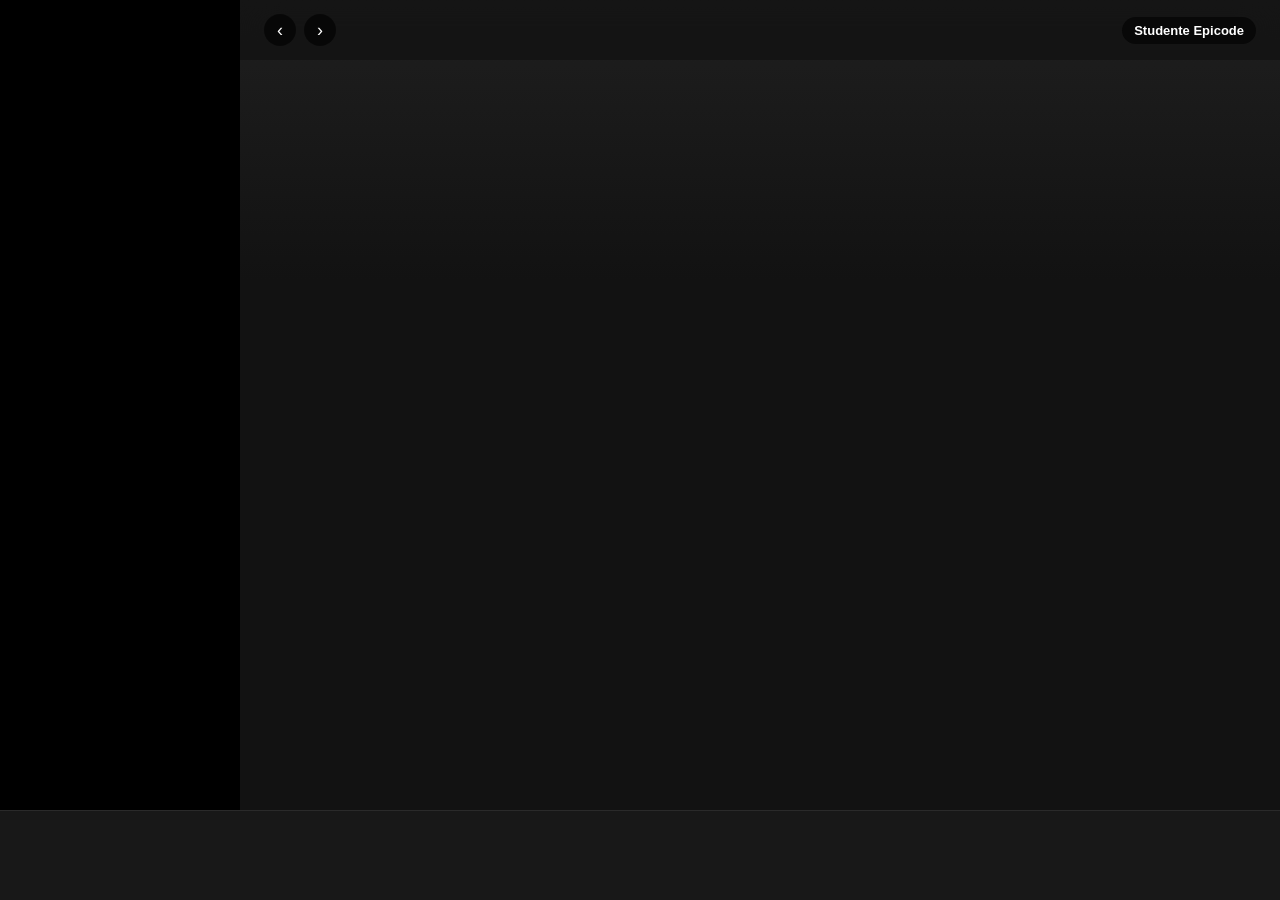
==== album.html @ dd8def49 "first commit" ====
<!DOCTYPE html>
<html lang="it">
  <head>
    <meta charset="UTF-8" />
    <meta name="viewport" content="width=device-width, initial-scale=1.0" />
    <title>EpiTunes — Album</title>
    <link rel="stylesheet" href="css/app.css" />
  </head>
  <body>
    <div class="app">
      <aside class="sidebar"></aside>

      <main class="main">
        <header class="topbar">
          <div class="topbar-nav">
            <button class="nav-btn" aria-label="Indietro">‹</button>
            <button class="nav-btn" aria-label="Avanti">›</button>
          </div>
          <div class="user-pill">Studente Epicode</div>
        </header>

        <!--
          COSTRUISCI IN album.js:
          - Leggi l'id dalla query string con URLSearchParams
          - fetch lookup?id=NNN&entity=song
          - Primo risultato = collection (album), gli altri = tracks
          - Hero: cover grande + titolo album + artista + anno + numero brani
          - Tracklist: lista numerata di brani con titolo + durata; click su brano -> Player
        -->
        <section class="album-page">
          <div class="album-hero" id="album-hero"></div>
          <div class="tracklist" id="tracklist"></div>
        </section>
      </main>

      <footer class="player"></footer>
    </div>

    <audio id="audio-element"></audio>

    <script src="js/common.js"></script>
    <script src="js/album.js"></script>
  </body>
</html>
---- css/app.css ----
/* ============================================================
   EpiTunes — CSS base
   Layout 3 zone (sidebar / main / player) responsive con Grid.
   Palette scura ispirata a Spotify, accenti gialli brand Epicode.
   Lo studente NON deve modificare questo file salvo voglia
   personalizzare l'aspetto. Tutto il lavoro è in HTML e JS.
   ============================================================ */

:root {
  --bg-base: #121212;
  --bg-elev: #181818;
  --bg-elev-hover: #282828;
  --bg-sidebar: #000000;
  --bg-player: #181818;
  --bg-input: #ffffff;
  --text-primary: #ffffff;
  --text-secondary: #b3b3b3;
  --text-input: #000000;
  --accent: #f7d800;        /* giallo Epicode */
  --accent-dark: #d6ba00;
  --success: #1ed760;       /* verde "play" */
  --danger: #e25555;
  --border: #2a2a2a;
  --radius-sm: 6px;
  --radius-md: 10px;
  --radius-lg: 16px;
  --shadow: 0 6px 24px rgba(0, 0, 0, 0.5);
}

* {
  box-sizing: border-box;
}

html,
body {
  height: 100%;
  margin: 0;
  background: var(--bg-base);
  color: var(--text-primary);
  font-family: -apple-system, BlinkMacSystemFont, "Segoe UI", Roboto, "Helvetica Neue", Arial, sans-serif;
  font-size: 14px;
  overflow: hidden;
}

a {
  color: inherit;
  text-decoration: none;
}

button {
  font-family: inherit;
  cursor: pointer;
}

/* ============================ Layout 3 zone ============================ */

.app {
  display: grid;
  grid-template-columns: 240px 1fr;
  grid-template-rows: 1fr 90px;
  grid-template-areas:
    "sidebar main"
    "player  player";
  height: 100vh;
}

.sidebar {
  grid-area: sidebar;
  background: var(--bg-sidebar);
  padding: 24px 16px;
  overflow-y: auto;
}

.main {
  grid-area: main;
  background: linear-gradient(180deg, #1f1f1f 0%, var(--bg-base) 280px);
  overflow-y: auto;
  position: relative;
}

.player {
  grid-area: player;
  background: var(--bg-player);
  border-top: 1px solid var(--border);
  padding: 12px 16px;
}

/* ============================ Sidebar ============================ */

.brand {
  display: flex;
  align-items: center;
  gap: 10px;
  padding: 0 8px 24px 8px;
  font-weight: 700;
  font-size: 18px;
  letter-spacing: 0.5px;
}
.brand-mark {
  width: 28px;
  height: 28px;
  border-radius: 6px;
  background: var(--accent);
  color: #000;
  display: grid;
  place-items: center;
  font-weight: 900;
}

.sidebar-nav {
  display: flex;
  flex-direction: column;
  gap: 4px;
  margin-bottom: 24px;
}
.sidebar-nav a {
  display: flex;
  align-items: center;
  gap: 14px;
  padding: 8px 12px;
  border-radius: var(--radius-sm);
  color: var(--text-secondary);
  font-weight: 600;
}
.sidebar-nav a:hover {
  color: var(--text-primary);
  background: var(--bg-elev-hover);
}
.sidebar-nav a.active {
  color: var(--text-primary);
  background: var(--bg-elev);
}
.sidebar-nav a .ico {
  font-size: 18px;
  width: 22px;
  text-align: center;
}

.sidebar-section-title {
  text-transform: uppercase;
  font-size: 11px;
  letter-spacing: 1px;
  color: var(--text-secondary);
  padding: 16px 12px 8px 12px;
  margin: 0;
}

.sidebar-list {
  display: flex;
  flex-direction: column;
  gap: 2px;
  padding: 0 4px;
  list-style: none;
  margin: 0;
}
.sidebar-list li {
  padding: 6px 8px;
  font-size: 13px;
  color: var(--text-secondary);
  border-radius: 4px;
  white-space: nowrap;
  overflow: hidden;
  text-overflow: ellipsis;
}
.sidebar-list li:hover {
  color: var(--text-primary);
  background: var(--bg-elev);
}

/* ============================ Topbar ============================ */

.topbar {
  position: sticky;
  top: 0;
  z-index: 5;
  background: rgba(18, 18, 18, 0.7);
  backdrop-filter: blur(20px);
  display: flex;
  align-items: center;
  justify-content: space-between;
  padding: 14px 24px;
}
.topbar-nav {
  display: flex;
  gap: 8px;
}
.nav-btn {
  width: 32px;
  height: 32px;
  border-radius: 50%;
  border: none;
  background: rgba(0, 0, 0, 0.6);
  color: #fff;
  font-size: 18px;
  line-height: 1;
}
.user-pill {
  background: rgba(0, 0, 0, 0.6);
  padding: 6px 12px;
  border-radius: 999px;
  font-weight: 600;
  font-size: 13px;
}

/* ============================ Sezioni / Rows ============================ */

.home,
.search,
.album-page,
.artist-page {
  padding: 16px 24px 32px 24px;
}

.row {
  margin-top: 24px;
}
.row h2 {
  margin: 0 0 12px 0;
  font-size: 22px;
  font-weight: 700;
}

.grid {
  display: grid;
  grid-template-columns: repeat(auto-fill, minmax(180px, 1fr));
  gap: 16px;
}

/* ============================ Card ============================ */

.card {
  background: var(--bg-elev);
  border-radius: var(--radius-md);
  padding: 14px;
  transition: background 0.18s ease;
  position: relative;
  cursor: pointer;
}
.card:hover {
  background: var(--bg-elev-hover);
}
.card-image-wrap {
  position: relative;
  width: 100%;
  aspect-ratio: 1 / 1;
  border-radius: var(--radius-sm);
  overflow: hidden;
  margin-bottom: 12px;
  background: #000;
}
.card-image-wrap img {
  width: 100%;
  height: 100%;
  object-fit: cover;
  display: block;
}
.card-image-wrap.round {
  border-radius: 50%;
}
.card-title {
  font-weight: 700;
  font-size: 14px;
  margin: 0 0 4px 0;
  overflow: hidden;
  text-overflow: ellipsis;
  white-space: nowrap;
}
.card-sub {
  color: var(--text-secondary);
  font-size: 12px;
  margin: 0;
  overflow: hidden;
  text-overflow: ellipsis;
  white-space: nowrap;
}

.card-play {
  position: absolute;
  right: 22px;
  bottom: 82px;
  width: 48px;
  height: 48px;
  border-radius: 50%;
  background: var(--success);
  color: #000;
  border: none;
  font-size: 20px;
  display: grid;
  place-items: center;
  box-shadow: var(--shadow);
  opacity: 0;
  transform: translateY(8px);
  transition: opacity 0.2s, transform 0.2s;
}
.card:hover .card-play {
  opacity: 1;
  transform: translateY(0);
}

.card-fav {
  position: absolute;
  top: 8px;
  right: 8px;
  width: 32px;
  height: 32px;
  border-radius: 50%;
  background: rgba(0, 0, 0, 0.5);
  color: #fff;
  border: none;
  font-size: 16px;
  display: grid;
  place-items: center;
  opacity: 0;
  transition: opacity 0.2s;
}
.card:hover .card-fav,
.card-fav.is-fav {
  opacity: 1;
}
.card-fav.is-fav {
  color: var(--danger);
}

/* ============================ Hero album / artista ============================ */

.album-hero,
.artist-hero {
  display: flex;
  gap: 24px;
  align-items: flex-end;
  padding: 24px 0 16px 0;
}
.album-cover {
  width: 220px;
  height: 220px;
  border-radius: var(--radius-md);
  overflow: hidden;
  background: #000;
  box-shadow: var(--shadow);
  flex-shrink: 0;
}
.album-cover img {
  width: 100%;
  height: 100%;
  object-fit: cover;
  display: block;
}
.hero-meta {
  display: flex;
  flex-direction: column;
  gap: 8px;
  min-width: 0;
}
.hero-kicker {
  font-size: 12px;
  text-transform: uppercase;
  letter-spacing: 1px;
  font-weight: 700;
}
.hero-title {
  font-size: clamp(32px, 6vw, 72px);
  font-weight: 900;
  margin: 0;
  line-height: 1.05;
}
.hero-sub {
  color: var(--text-secondary);
  font-size: 14px;
  margin: 0;
}

.hero-actions {
  display: flex;
  align-items: center;
  gap: 16px;
  padding: 16px 0 24px 0;
}
.btn-play-big {
  width: 56px;
  height: 56px;
  border-radius: 50%;
  background: var(--success);
  color: #000;
  border: none;
  font-size: 24px;
}
.btn-fav-big {
  width: 36px;
  height: 36px;
  border-radius: 50%;
  background: transparent;
  border: 1px solid var(--text-secondary);
  color: var(--text-secondary);
  font-size: 18px;
}
.btn-fav-big.is-fav {
  color: var(--danger);
  border-color: var(--danger);
}

/* ============================ Tracklist ============================ */

.tracklist {
  margin-top: 8px;
}
.track-row {
  display: grid;
  grid-template-columns: 32px 1fr 80px 48px;
  align-items: center;
  gap: 12px;
  padding: 8px 12px;
  border-radius: var(--radius-sm);
  cursor: pointer;
  transition: background 0.15s;
}
.track-row:hover {
  background: var(--bg-elev);
}
.track-row.is-playing {
  color: var(--success);
}
.track-num {
  color: var(--text-secondary);
  text-align: center;
}
.track-title {
  font-weight: 600;
  overflow: hidden;
  text-overflow: ellipsis;
  white-space: nowrap;
}
.track-time {
  color: var(--text-secondary);
  text-align: right;
}
.track-fav {
  background: transparent;
  border: none;
  color: var(--text-secondary);
  font-size: 16px;
}
.track-fav.is-fav {
  color: var(--danger);
}

/* ============================ Search ============================ */

.search-box {
  margin-top: 8px;
  margin-bottom: 16px;
}
.search-input {
  width: 100%;
  max-width: 480px;
  padding: 12px 16px;
  border-radius: 999px;
  border: none;
  background: var(--bg-input);
  color: var(--text-input);
  font-size: 14px;
  outline: none;
}

/* ============================ Player ============================ */

.player {
  display: grid;
  grid-template-columns: 1fr 2fr 1fr;
  align-items: center;
  gap: 16px;
}
.player-track {
  display: flex;
  align-items: center;
  gap: 12px;
  min-width: 0;
}
.player-cover {
  width: 56px;
  height: 56px;
  border-radius: 4px;
  background: #000;
  overflow: hidden;
  flex-shrink: 0;
}
.player-cover img {
  width: 100%;
  height: 100%;
  object-fit: cover;
  display: block;
}
.player-meta {
  min-width: 0;
}
.player-title {
  font-size: 13px;
  font-weight: 600;
  white-space: nowrap;
  overflow: hidden;
  text-overflow: ellipsis;
  margin: 0;
}
.player-artist {
  font-size: 11px;
  color: var(--text-secondary);
  white-space: nowrap;
  overflow: hidden;
  text-overflow: ellipsis;
  margin: 0;
}

.player-center {
  display: flex;
  flex-direction: column;
  align-items: center;
  gap: 6px;
}
.player-controls {
  display: flex;
  align-items: center;
  gap: 16px;
}
.btn-ctrl {
  background: transparent;
  border: none;
  color: var(--text-secondary);
  font-size: 16px;
}
.btn-ctrl:hover {
  color: var(--text-primary);
}
.btn-play {
  width: 36px;
  height: 36px;
  border-radius: 50%;
  background: #fff;
  color: #000;
  border: none;
  font-size: 14px;
}

.player-progress {
  display: flex;
  align-items: center;
  gap: 8px;
  width: 100%;
  max-width: 600px;
  font-size: 11px;
  color: var(--text-secondary);
}
.progress-bar,
.volume-bar {
  flex: 1;
  height: 4px;
  background: #4d4d4d;
  border-radius: 2px;
  overflow: hidden;
  cursor: pointer;
  position: relative;
}
.progress-fill,
.volume-fill {
  height: 100%;
  width: 0%;
  background: var(--text-primary);
  border-radius: 2px;
}
.progress-bar:hover .progress-fill,
.volume-bar:hover .volume-fill {
  background: var(--success);
}

.player-right {
  display: flex;
  align-items: center;
  justify-content: flex-end;
  gap: 10px;
}
.volume-bar {
  width: 120px;
}

/* ============================ Loading / empty ============================ */

.loader {
  padding: 32px;
  text-align: center;
  color: var(--text-secondary);
}
.empty {
  padding: 32px;
  text-align: center;
  color: var(--text-secondary);
}

/* ============================ Responsive ============================ */

@media (max-width: 800px) {
  .app {
    grid-template-columns: 80px 1fr;
  }
  .brand-text,
  .sidebar-section-title,
  .sidebar-list,
  .sidebar-nav a span:not(.ico) {
    display: none;
  }
  .sidebar-nav a {
    justify-content: center;
    padding: 10px 0;
  }
  .album-hero,
  .artist-hero {
    flex-direction: column;
    align-items: flex-start;
  }
  .album-cover {
    width: 160px;
    height: 160px;
  }
}

@media (max-width: 540px) {
  .app {
    grid-template-columns: 0 1fr;
  }
  .sidebar {
    display: none;
  }
  .player {
    grid-template-columns: 1fr 1fr;
    gap: 8px;
  }
  .player-right {
    display: none;
  }
  .grid {
    grid-template-columns: repeat(auto-fill, minmax(140px, 1fr));
  }
}
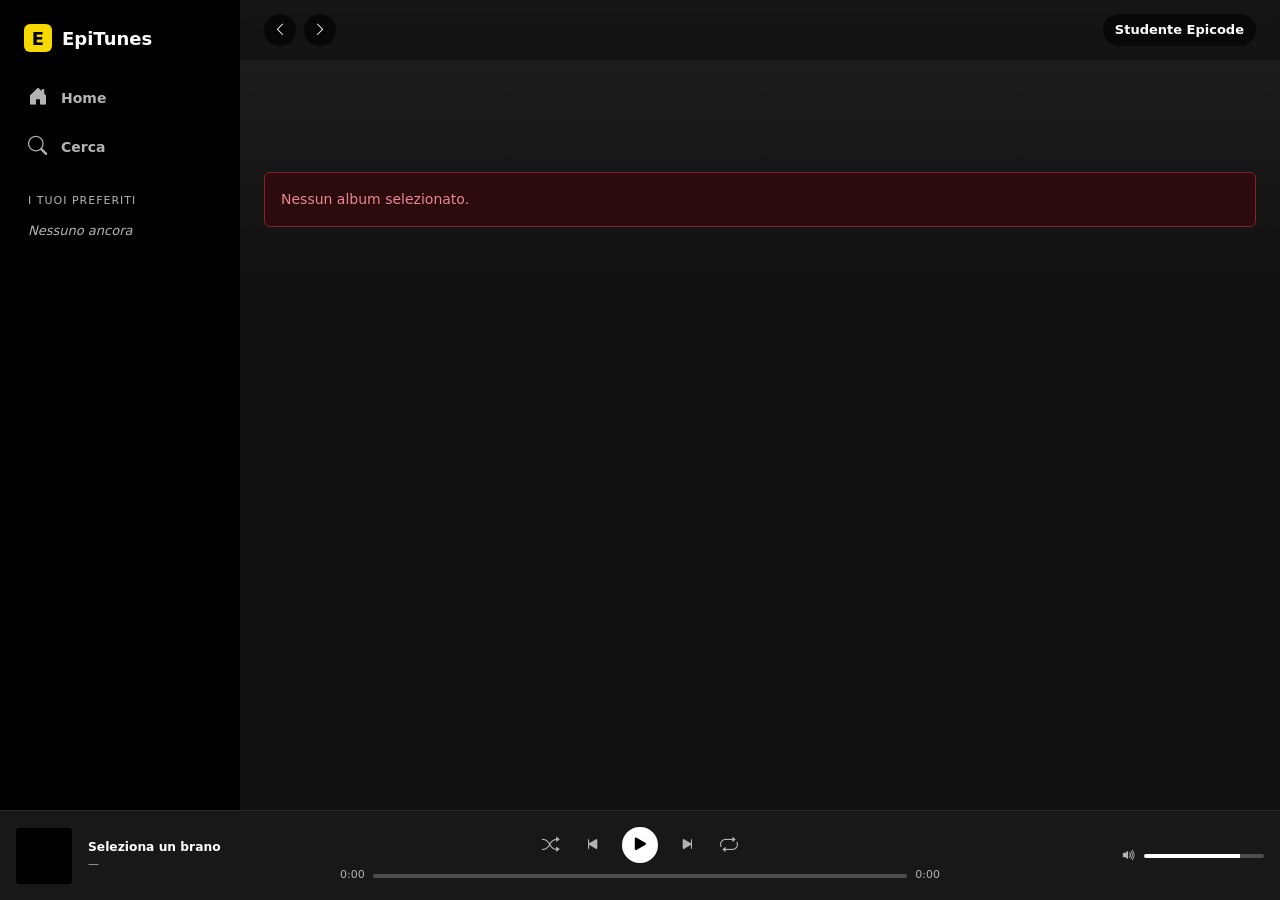
==== commit 3af54ec2: "Ramo Adriano" ====
--- a/album.html
+++ b/album.html
@@ -1,44 +1,39 @@
 <!DOCTYPE html>
-<html lang="it">
+<html lang="it" data-bs-theme="dark">
   <head>
     <meta charset="UTF-8" />
     <meta name="viewport" content="width=device-width, initial-scale=1.0" />
     <title>EpiTunes — Album</title>
-    <link rel="stylesheet" href="css/app.css" />
+    <link href="https://cdn.jsdelivr.net/npm/bootstrap@5.3.9/dist/css/bootstrap.min.css" rel="stylesheet" integrity="sha384-yEPZ7jP9S0QKiUQ0m3jjsO4ProIW7wvR9gXkI7JOGa2XVsw53Yke2bsdkBbjmmiX" crossorigin="anonymous" />
+    <link href="https://cdn.jsdelivr.net/npm/bootstrap-icons@1.11.3/font/bootstrap-icons.min.css" rel="stylesheet" />
+    <link rel="stylesheet" href="assets/css/app.css" />
   </head>
-  <body>
+  <body data-page="album">
     <div class="app">
-      <aside class="sidebar"></aside>
+      <aside class="sidebar" id="sidebar"></aside>
 
       <main class="main">
         <header class="topbar">
-          <div class="topbar-nav">
-            <button class="nav-btn" aria-label="Indietro">‹</button>
-            <button class="nav-btn" aria-label="Avanti">›</button>
+          <div class="d-flex gap-2">
+            <button class="nav-btn" id="btn-back" aria-label="Indietro"><i class="bi bi-chevron-left"></i></button>
+            <button class="nav-btn" id="btn-forward" aria-label="Avanti"><i class="bi bi-chevron-right"></i></button>
           </div>
           <div class="user-pill">Studente Epicode</div>
         </header>
 
-        <!--
-          COSTRUISCI IN album.js:
-          - Leggi l'id dalla query string con URLSearchParams
-          - fetch lookup?id=NNN&entity=song
-          - Primo risultato = collection (album), gli altri = tracks
-          - Hero: cover grande + titolo album + artista + anno + numero brani
-          - Tracklist: lista numerata di brani con titolo + durata; click su brano -> Player
-        -->
-        <section class="album-page">
-          <div class="album-hero" id="album-hero"></div>
-          <div class="tracklist" id="tracklist"></div>
+        <section class="page">
+          <div class="hero" id="album-hero"></div>
+          <div class="hero-actions" id="album-actions"></div>
+          <div id="tracklist"></div>
         </section>
       </main>
 
-      <footer class="player"></footer>
+      <footer class="player" id="player"></footer>
     </div>
 
-    <audio id="audio-element"></audio>
+    <audio id="audio-element" preload="none"></audio>
 
-    <script src="js/common.js"></script>
-    <script src="js/album.js"></script>
+    <script src="assets/js/common.js" defer></script>
+    <script src="assets/js/album.js" defer></script>
   </body>
-</html>
+</html>
--- a/assets/css/app.css
+++ b/assets/css/app.css
@@ -0,0 +1,502 @@
+
+/* Spooky5 */
+
+[data-bs-theme="dark"] {
+  --bg-base: #121212;
+  --bg-elev: #181818;
+  --bg-elev-hover: #282828;
+  --bg-sidebar: #000;
+  --accent: #f7d800;   /* giallo Epicode */
+  --success: #1ed760;  /* verde "play" */
+  --danger: #e25555;
+  --radius-sm: 6px;
+  --radius-md: 10px;
+  --shadow: 0 6px 24px rgba(0, 0, 0, 0.5);
+
+  /* variabili di Bootstrap ridefinite con la nostra palette */
+  --bs-body-bg: var(--bg-base);
+  --bs-body-color: #fff;
+  --bs-secondary-color: #b3b3b3;
+  --bs-border-color: #2a2a2a;
+  --bs-body-font-size: 0.875rem;
+}
+
+html,
+body {
+  height: 100%;
+  overflow: hidden;
+}
+
+a {
+  color: inherit;
+  text-decoration: none;
+}
+.link-hover:hover {
+  text-decoration: underline;
+}
+
+/* ============================ Layout 3 zone ============================ */
+
+.app {
+  display: grid;
+  grid-template-columns: 240px 1fr;
+  grid-template-rows: 1fr 90px;
+  grid-template-areas:
+    "sidebar main"
+    "player  player";
+  height: 100vh;
+}
+
+.sidebar {
+  grid-area: sidebar;
+  background: var(--bg-sidebar);
+  padding: 24px 16px;
+  overflow-y: auto;
+}
+
+.main {
+  grid-area: main;
+  background: linear-gradient(180deg, #1f1f1f 0%, var(--bg-base) 280px);
+  overflow-y: auto;
+}
+
+.page {
+  padding: 16px 24px 32px;
+}
+
+/* ============================ Sidebar ============================ */
+
+.brand {
+  display: flex;
+  align-items: center;
+  gap: 10px;
+  padding: 0 8px 24px;
+  font-size: 18px;
+  font-weight: 700;
+}
+.brand-mark {
+  width: 28px;
+  height: 28px;
+  border-radius: var(--radius-sm);
+  background: var(--accent);
+  color: #000;
+  display: grid;
+  place-items: center;
+  font-weight: 900;
+}
+
+.sidebar-nav {
+  display: flex;
+  flex-direction: column;
+  gap: 4px;
+  margin-bottom: 24px;
+}
+.sidebar-nav a {
+  display: flex;
+  align-items: center;
+  gap: 14px;
+  padding: 8px 12px;
+  border-radius: var(--radius-sm);
+  color: var(--bs-secondary-color);
+  font-weight: 600;
+}
+.sidebar-nav a i {
+  font-size: 1.2rem;
+}
+.sidebar-nav a:hover,
+.sidebar-nav a.active {
+  color: #fff;
+  background: var(--bg-elev-hover);
+}
+
+.sidebar-section-title {
+  text-transform: uppercase;
+  font-size: 11px;
+  letter-spacing: 1px;
+  color: var(--bs-secondary-color);
+  padding: 0 12px 8px;
+  margin: 0;
+}
+
+.sidebar-list {
+  list-style: none;
+  margin: 0;
+  padding: 0 4px;
+}
+.sidebar-list li {
+  padding: 6px 8px;
+  font-size: 13px;
+  color: var(--bs-secondary-color);
+  border-radius: 4px;
+  white-space: nowrap;
+  overflow: hidden;
+  text-overflow: ellipsis;
+}
+/* i preferiti (li con data-track-id, assegnato da JS) sono cliccabili */
+.sidebar-list li[data-track-id] {
+  cursor: pointer;
+}
+.sidebar-list li[data-track-id]:hover {
+  color: #fff;
+  background: var(--bg-elev);
+}
+
+/* ============================ Topbar ============================ */
+
+.topbar {
+  position: sticky;
+  top: 0;
+  z-index: 5;
+  display: flex;
+  align-items: center;
+  justify-content: space-between;
+  padding: 14px 24px;
+  background: rgba(18, 18, 18, 0.7);
+  backdrop-filter: blur(20px);
+}
+.nav-btn {
+  width: 32px;
+  height: 32px;
+  border-radius: 50%;
+  border: 0;
+  background: rgba(0, 0, 0, 0.6);
+  color: #fff;
+}
+.user-pill {
+  background: rgba(0, 0, 0, 0.6);
+  padding: 6px 12px;
+  border-radius: 999px;
+  font-weight: 600;
+  font-size: 13px;
+}
+
+/* ============================ Sezioni ============================ */
+
+.section {
+  margin-top: 24px;
+}
+.section-title {
+  font-size: 22px;
+  font-weight: 700;
+  margin-bottom: 12px;
+}
+
+/* ============================ Card ============================ */
+
+.media-card {
+  display: block;
+  height: 100%;
+  padding: 14px;
+  background: var(--bg-elev);
+  border-radius: var(--radius-md);
+  cursor: pointer;
+  transition: background 0.18s ease;
+}
+.media-card:hover {
+  background: var(--bg-elev-hover);
+}
+
+.media-cover {
+  position: relative;
+  aspect-ratio: 1 / 1;
+  margin-bottom: 12px;
+  border-radius: var(--radius-sm);
+  overflow: hidden;
+  background: #000;
+}
+.media-cover img {
+  width: 100%;
+  height: 100%;
+  object-fit: cover;
+  display: block;
+}
+.media-initial {
+  height: 100%;
+  display: grid;
+  place-items: center;
+  font-size: 3.5rem;
+  font-weight: 900;
+  color: var(--accent);
+  background: linear-gradient(135deg, #2a2a2a, #121212);
+}
+
+.card-play,
+.card-fav {
+  position: absolute;
+  border: 0;
+  border-radius: 50%;
+  display: grid;
+  place-items: center;
+  opacity: 0;
+  transition: opacity 0.2s, transform 0.2s;
+}
+.card-play {
+  right: 8px;
+  bottom: 8px;
+  width: 48px;
+  height: 48px;
+  background: var(--success);
+  color: #000;
+  font-size: 1.6rem;
+  box-shadow: var(--shadow);
+  transform: translateY(8px);
+}
+.card-fav {
+  top: 8px;
+  right: 8px;
+  width: 32px;
+  height: 32px;
+  background: rgba(0, 0, 0, 0.55);
+  color: #fff;
+}
+.media-card:hover .card-play {
+  opacity: 1;
+  transform: translateY(0);
+}
+.media-card:hover .card-fav,
+.card-fav.is-fav {
+  opacity: 1;
+}
+
+/* ============================ Hero album / artista ============================ */
+
+.hero {
+  display: flex;
+  align-items: flex-end;
+  gap: 24px;
+  padding: 24px 0 16px;
+}
+.hero-cover {
+  width: 220px;
+  height: 220px;
+  flex-shrink: 0;
+  overflow: hidden;
+  border-radius: var(--radius-md);
+  background: #000;
+  box-shadow: var(--shadow);
+}
+.hero-cover img {
+  width: 100%;
+  height: 100%;
+  object-fit: cover;
+}
+.hero-kicker {
+  font-size: 12px;
+  font-weight: 700;
+  text-transform: uppercase;
+  letter-spacing: 1px;
+}
+.hero-title {
+  font-size: clamp(32px, 6vw, 72px);
+  font-weight: 900;
+  line-height: 1.05;
+  margin: 8px 0;
+}
+
+.hero-actions {
+  padding: 16px 0 24px;
+}
+.btn-play-big {
+  width: 56px;
+  height: 56px;
+  border: 0;
+  border-radius: 50%;
+  background: var(--success);
+  color: #000;
+  font-size: 2rem;
+  display: grid;
+  place-items: center;
+}
+
+/* ============================ Tracklist ============================ */
+
+.track-row {
+  display: grid;
+  grid-template-columns: 32px minmax(0, 1fr) 56px 40px;
+  align-items: center;
+  gap: 12px;
+  padding: 8px 12px;
+  border-radius: var(--radius-sm);
+  cursor: pointer;
+  transition: background 0.15s;
+}
+.track-row:hover {
+  background: var(--bg-elev-hover);
+}
+.track-num,
+.track-time {
+  color: var(--bs-secondary-color);
+  font-variant-numeric: tabular-nums;
+}
+.track-num {
+  text-align: center;
+}
+.track-time {
+  text-align: right;
+}
+.track-row.is-playing .track-num,
+.track-row.is-playing .track-title {
+  color: var(--success);
+}
+.track-fav {
+  background: none;
+  border: 0;
+  color: var(--bs-secondary-color);
+}
+
+/* cuore attivo, ovunque sia */
+.track-fav.is-fav,
+.card-fav.is-fav,
+.btn-ctrl.is-fav {
+  color: var(--danger);
+}
+
+/* ============================ Search ============================ */
+
+.search-input {
+  max-width: 480px;
+}
+
+/* ============================ Player ============================ */
+
+.player {
+  grid-area: player;
+  display: grid;
+  grid-template-columns: 1fr 2fr 1fr;
+  align-items: center;
+  gap: 16px;
+  padding: 12px 16px;
+  background: var(--bg-elev);
+  border-top: 1px solid var(--bs-border-color);
+}
+
+.player-cover {
+  width: 56px;
+  height: 56px;
+  flex-shrink: 0;
+  border-radius: 4px;
+  overflow: hidden;
+  background: #000;
+}
+.player-cover img {
+  width: 100%;
+  height: 100%;
+  object-fit: cover;
+}
+
+.btn-ctrl {
+  background: none;
+  border: 0;
+  padding: 4px;
+  color: var(--bs-secondary-color);
+  font-size: 1.1rem;
+}
+.btn-ctrl:hover {
+  color: #fff;
+}
+.btn-ctrl.is-active {
+  color: var(--success);
+}
+.btn-play {
+  width: 36px;
+  height: 36px;
+  border: 0;
+  border-radius: 50%;
+  background: #fff;
+  color: #000;
+  font-size: 1.4rem;
+  display: grid;
+  place-items: center;
+}
+
+.player-progress {
+  width: 100%;
+  max-width: 600px;
+  font-size: 11px;
+  color: var(--bs-secondary-color);
+  font-variant-numeric: tabular-nums;
+}
+
+/* Slider (input range di Bootstrap) in stile Spotify.
+   --fill viene aggiornato da JS per colorare la parte "riempita". */
+.player .form-range {
+  --fill: 0%;
+  --fill-color: #fff;
+  height: 12px;
+}
+.player .form-range:hover {
+  --fill-color: var(--success);
+}
+.player .form-range::-webkit-slider-runnable-track {
+  height: 4px;
+  border-radius: 2px;
+  background: linear-gradient(to right, var(--fill-color) var(--fill), #4d4d4d var(--fill));
+}
+.player .form-range::-moz-range-track {
+  height: 4px;
+  border-radius: 2px;
+  background: linear-gradient(to right, var(--fill-color) var(--fill), #4d4d4d var(--fill));
+}
+.player .form-range::-webkit-slider-thumb {
+  width: 12px;
+  height: 12px;
+  margin-top: -4px;
+  background: #fff;
+  opacity: 0;
+}
+.player .form-range::-moz-range-thumb {
+  width: 12px;
+  height: 12px;
+  border: 0;
+  background: #fff;
+  opacity: 0;
+}
+.player .form-range:hover::-webkit-slider-thumb {
+  opacity: 1;
+}
+.player .form-range:hover::-moz-range-thumb {
+  opacity: 1;
+}
+.player-volume {
+  width: 120px;
+}
+
+/* ============================ Responsive ============================ */
+
+@media (max-width: 800px) {
+  .app {
+    grid-template-columns: 80px 1fr;
+  }
+  .brand-text,
+  .sidebar-section-title,
+  .sidebar-list,
+  .sidebar-nav span {
+    display: none;
+  }
+  .sidebar-nav a {
+    justify-content: center;
+    padding: 10px 0;
+  }
+  .hero {
+    flex-direction: column;
+    align-items: flex-start;
+  }
+  .hero-cover {
+    width: 160px;
+    height: 160px;
+  }
+}
+
+@media (max-width: 540px) {
+  .app {
+    grid-template-columns: 0 1fr;
+  }
+  .sidebar,
+  .player-right {
+    display: none !important;
+  }
+  .player {
+    grid-template-columns: 1fr 1fr;
+    gap: 8px;
+  }
+}
